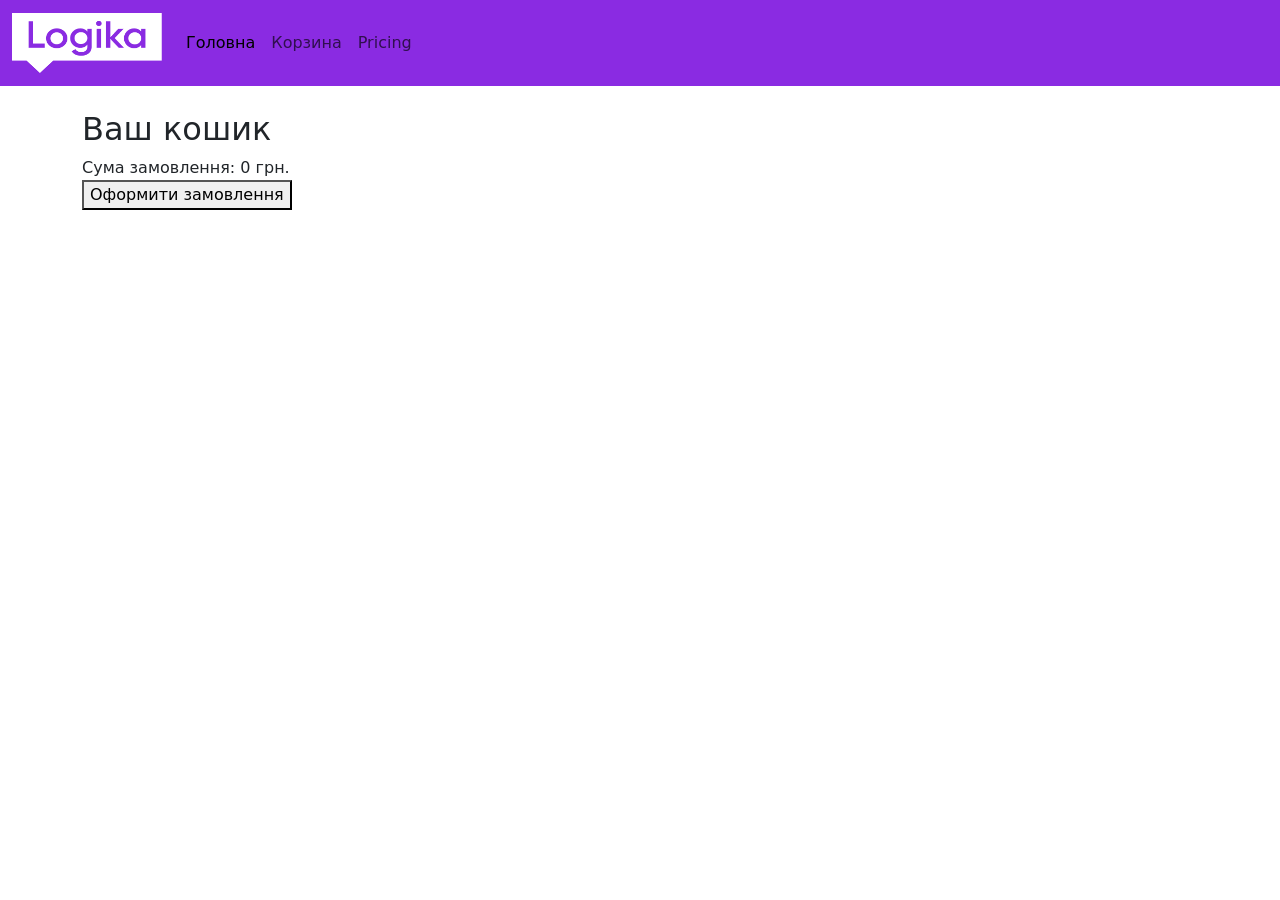
==== cart.html @ 2c47711b "Fin" ====
<!DOCTYPE html>
<html lang="uk">
  <head>
    <!-- Голова: опис сторінки та підключення стилів -->
    <meta charset="utf-8" />
    <meta name="viewport" content="width=device-width, initial-scale=1" />
    <title>Назва сторінки</title>
    <!-- Підключення CSS Bootstrap та шрифтів -->
    <link
      href="https://cdn.jsdelivr.net/npm/bootstrap@5.3.3/dist/css/bootstrap.min.css"
      rel="stylesheet"
      integrity="sha384-QWTKZyjpPEjISv5WaRU9OFeRpok6YctnYmDr5pNlyT2bRjXh0JMhjY6hW+ALEwIH"
      crossorigin="anonymous"
    />
    <!-- Власні CSS-стилі -->
    <link rel="stylesheet" href="style.css" />
  </head>
  <body>
    <!-- Тіло: увесь вміст сторінки -->
    <header>
      <!-- Шапка сайту: назва, логотип, навігація -->
      <!-- Шапка сайту: назва, логотип, навігація -->
      <nav class="navbar navbar-expand-lg">
        <div class="container-fluid">
          <a class="navbar-brand" href="#">
            <img class="logo" src="/img/logo_white.png" alt="" />
          </a>
          <button
            class="navbar-toggler"
            type="button"
            data-bs-toggle="collapse"
            data-bs-target="#navbarNav"
            aria-controls="navbarNav"
            aria-expanded="false"
            aria-label="Toggle navigation"
          >
            <span class="navbar-toggler-icon"></span>
          </button>
          <div class="collapse navbar-collapse" id="navbarNav">
            <ul class="navbar-nav">
              <li class="nav-item">
                <a
                  class="nav-link active"
                  aria-current="page"
                  href="./index.html"
                  >Головна</a
                >
              </li>
              <li class="nav-item">
                <a class="nav-link" href="./cart.html">Корзина</a>
              </li>
              <li class="nav-item">
                <a class="nav-link" href="#">Pricing</a>
              </li>
            </ul>
          </div>
        </div>
      </nav>
    </header>
    <main class="container">
    <section class="cart py-4">
      <h2>Ваш кошик</h2>
      <div class="cart-items-list">
        У кошику ще немає товарів
      </div>
      <div class="margin-y">
        Сума замовлення: <span class="cart-total">0</span> грн.
      </div>
      <button id="orderBtn" class="cart-btn margin-y">Оформити замовлення</button>
    </section>
    <section class="order">
      <h2>Оформлення замовлення</h2>
      <form class="order-form" action="" method="post">
        <div class="form-group mt-3">
          <label for="firstName">Ім'я:</label>
          <input class="form-control" type="text" id="firstName" name="firstName" required>
        </div>

        <div class="form-group mt-3">
          <label for="lastName">Прізвище:</label>
          <input class="form-control" type="text" id="lastName" name="lastName" required>
        </div>

        <div class="form-group mt-3">
          <label for="email">Електронна пошта:</label>
          <input class="form-control" type="email" id="email" name="email" required>
        </div>

        <div class="form-group mt-3">
          <label for="phone">Номер телефону:</label>
          <input class="form-control" type="tel" id="phone" name="phone" required>
        </div>

        <div class="form-group mt-3">
          <label for="deliveryMethod">Спосіб доставки:</label>
          <select class="form-select" id="deliveryMethod" name="deliveryMethod" required>
            <option value="standard">Нова пошта</option>
            <option value="express">Укрпошта</option>
          </select>
        </div>

        <div class="form-group mt-3">
          <label for="address">Адреса доставки:</label>
          <input class="form-control" type="text" id="address" name="address" required>
        </div>

        <div class="form-group mt-3">
          <label for="comment">Коментар:</label>
          <textarea class="form-control" id="comment" name="comment" rows="4"></textarea>
        </div>
        <button  type="button"  class="cart-btn1 margin-y">Підтвердити</button>

      </form>
    </section>

  </main>
    </main>
    <footer>
      <!-- Підвал сайту: про сайт, автор, контакти тощо -->
    </footer>
    <!-- Підключення JS-файлу Bootstrap-->
    <script
      src="https://cdn.jsdelivr.net/npm/bootstrap@5.3.3/dist/js/bootstrap.bundle.min.js"
      integrity="sha384-YvpcrYf0tY3lHB60NNkmXc5s9fDVZLESaAA55NDzOxhy9GkcIdslK1eN7N6jIeHz"
      crossorigin="anonymous"
    ></script>
    <script src="main.js"></script>
    <!-- Власні JS-файли -->
  </body>
</html>
---- style.css ----
nav {
  background-color: blueviolet;
}

.logo {
  width: 150px;
  height: 60px;
}
.products-list {
  padding: 20px;
  display: flex;
  justify-content: space-between;
  gap: 20px;
  flex-wrap: wrap;
}

.order {
  display: none;
}
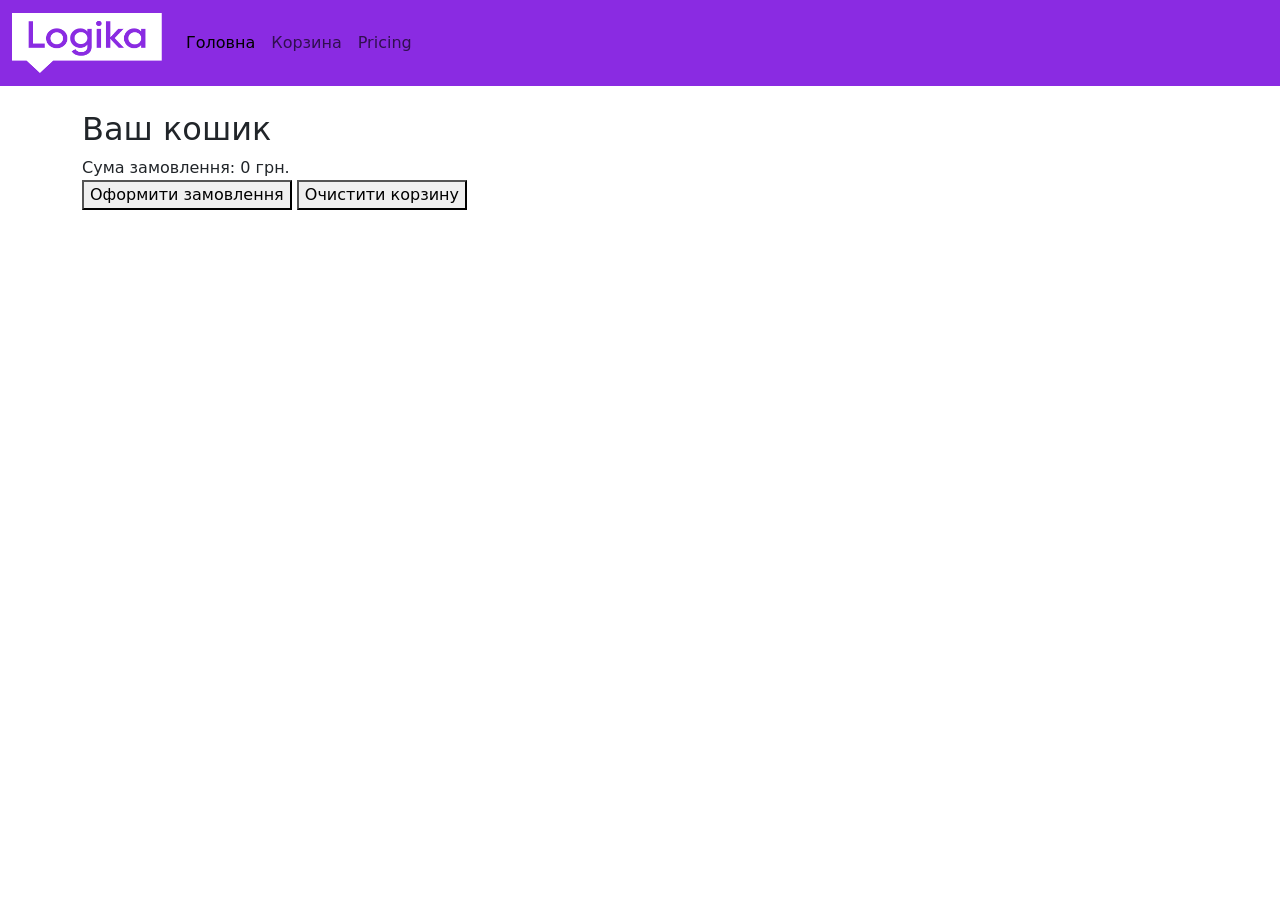
==== commit deb4df9a: "і" ====
--- a/cart.html
+++ b/cart.html
@@ -57,6 +57,7 @@
         </div>
       </nav>
     </header>
+
     <main class="container">
     <section class="cart py-4">
       <h2>Ваш кошик</h2>
@@ -67,6 +68,7 @@
         Сума замовлення: <span class="cart-total">0</span> грн.
       </div>
       <button id="orderBtn" class="cart-btn margin-y">Оформити замовлення</button>
+      <button id="deleteBtn" class="cart-btn margin-y">Очистити корзину</button>
     </section>
     <section class="order">
       <h2>Оформлення замовлення</h2>
@@ -108,7 +110,7 @@
           <label for="comment">Коментар:</label>
           <textarea class="form-control" id="comment" name="comment" rows="4"></textarea>
         </div>
-        <button  type="button"  class="cart-btn1 margin-y">Підтвердити</button>
+        <button  type="button"  class="confirm-order-btn  margin-y">Підтвердити</button>
 
       </form>
     </section>
--- a/style.css
+++ b/style.css
@@ -9,7 +9,7 @@
 .products-list {
   padding: 20px;
   display: flex;
-  justify-content: space-between;
+  justify-content: center;
   gap: 20px;
   flex-wrap: wrap;
 }
